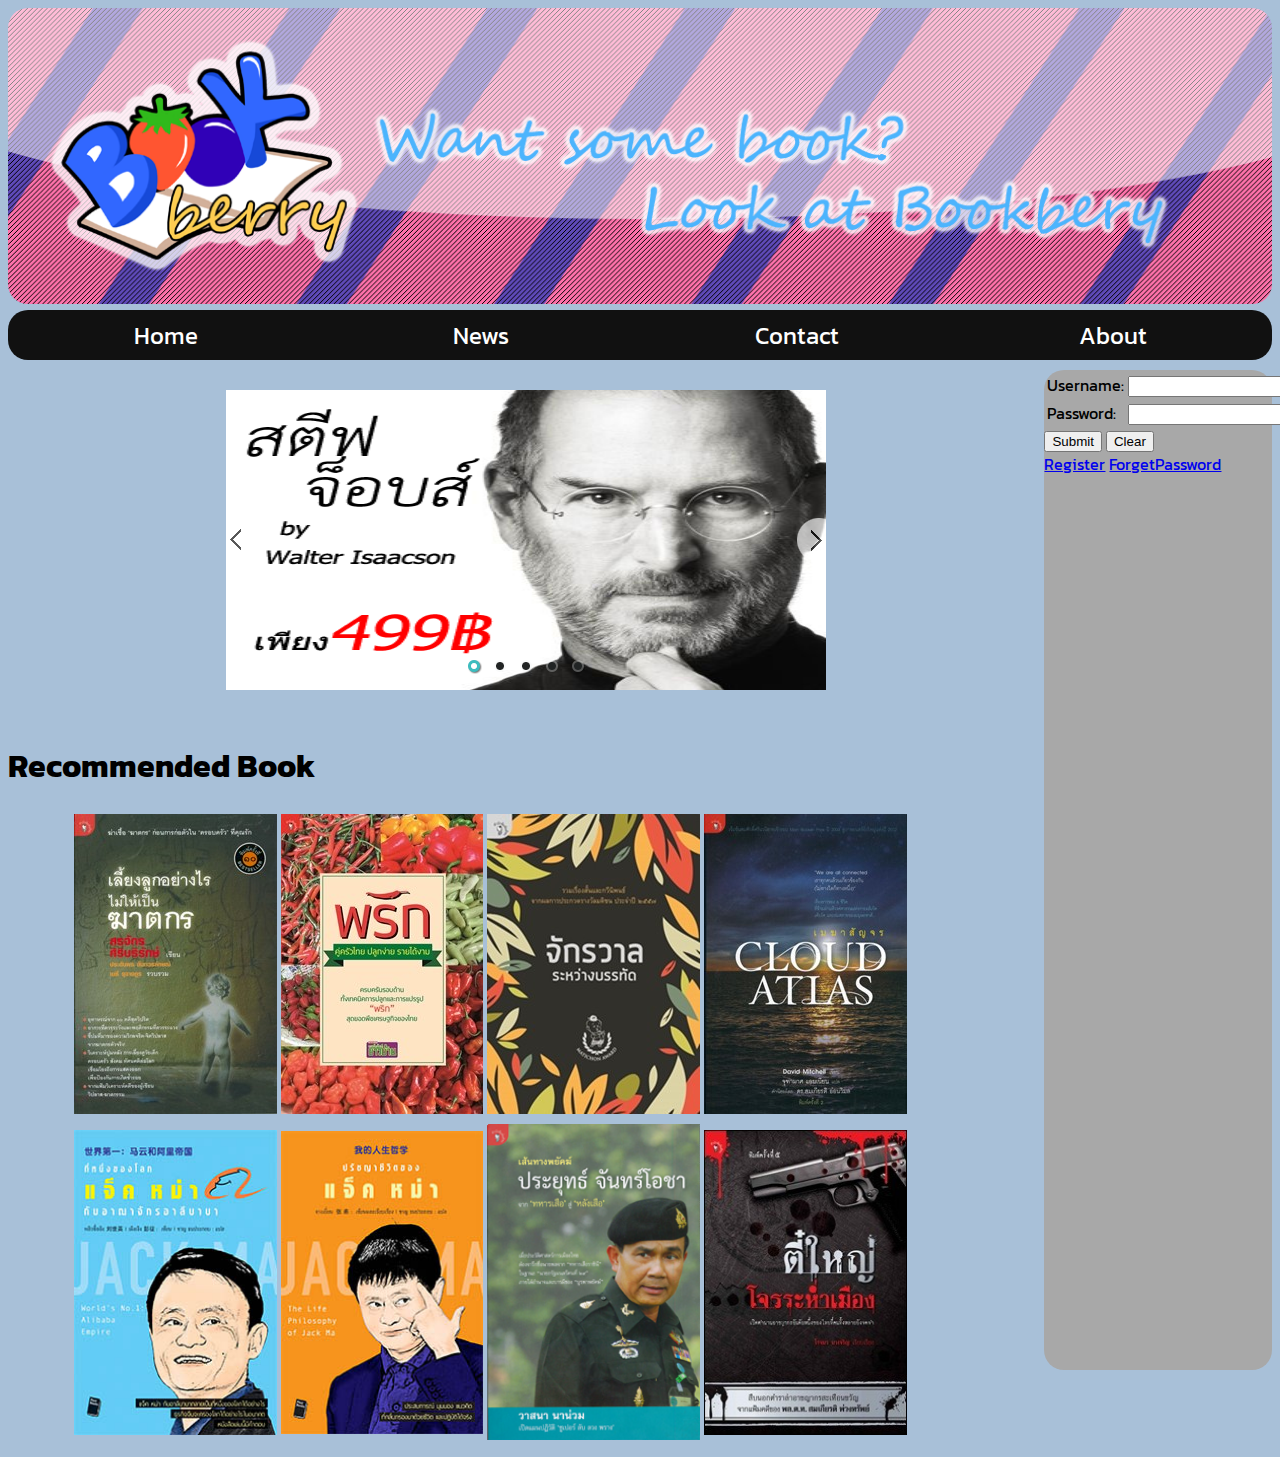
==== index.html @ 8d976d88 "FX" ====
<!Doctype html>
<html>

<head>
    <meta charset="utf-8">
    <link href='https://fonts.googleapis.com/css?family=Kanit&subset=latin,thai' rel='stylesheet' type='text/css'>
    <title>Book Store Help Form </title>
    <style type="text/css">
        #nav {
            width: 100%;
            margin-left: auto;
            margin-right: auto;
            background-color: #111;
            border-radius: 20px;
        }
        
        #nav ul {
            list-style-type: none;
            margin: 0;
            padding: 0;
            overflow: hidden;
            text-align: center;
            margin-left: auto;
            margin-right: auto;
        }
        
        li {
            float: left;
            padding: 0.09999%;
            width: 24.77%;
            margin-left: auto;
            margin-right: auto;
            font-size: 24px;
        }
        
        li a {
            display: block;
            color: white;
            padding: 2% 30%;
            text-decoration: none;
        }
        
        li:hover,
        a:hover {
            background-color: lime;
            border-radius: 20px;
        }
        
        body {
            background-color: rgb(168, 192, 216);
            font-family: 'Kanit';
        }
        
        #aside-right {
            background-color: rgb(168, 168, 168);
            height: 1000px;
            width: 18%;
            float: right;
            border-radius: 20px;
            margin-top: 10px;
        }
        
        #img {
            position: relative;
            top: 0px;
            left: 0px;
            right: 0px;
            width: 100%;
            height: 30%;
            z-index: -1;
            border: 20px;
            border-style: line;
            border-color: black;
            border-radius: 20px;
        }
        
        #but {
            padding-left: 17%;
        }
        #tb{
            padding-left: 5%;
        }
    </style>

</head>

<body>
    <div id="page">
        <div id="header">
            <img src="img/BBBanner.png" alt="Banner" width="1900 px" height="300px" id="img" />
            <div id="nav">
                <ul>
                    <li><a class="active" href="HomePage.html">Home</a></li>
                    <li><a href="#news">News</a></li>
                    <li><a href="#contact">Contact</a></li>
                    <li><a href="#about">About</a></li>
                </ul>
            </div>
            <aside id="aside-right">
                <table>
                    <tr>
                        <td>Username:</td>
                        <td>
                            <input type="Text" name="name">
                        </td>
                    </tr>
                    <tr>
                        <td>Password:</td>
                        <td>
                            <input type="Password" name="pass">
                        </td>
                    </tr>
                </table>

                <div id="butregis">
                    <input type="Submit" value="Submit">
                    <input type="reset" value="Clear">
                </div>
                <div id="regis">
                    <a href="Register.html">Register</a>
                    <a href="#forget">ForgetPassword</a>
                    <br>
                </div>
            </aside>

            <div id="content">
               <div style="height: 30px;"></div>
                <script type="text/javascript" src="js/jssor.slider.min.js"></script>
                <!-- use jssor.slider.debug.js instead for debug -->
                <script>
                    jssor_1_slider_init = function () {

                        var jssor_1_SlideshowTransitions = [
                            {
                                $Duration: 1200
                                , $Opacity: 2
                            }
            ];

                        var jssor_1_options = {
                            $AutoPlay: true
                            , $SlideshowOptions: {
                                $Class: $JssorSlideshowRunner$
                                , $Transitions: jssor_1_SlideshowTransitions
                                , $TransitionsOrder: 1
                            }
                            , $ArrowNavigatorOptions: {
                                $Class: $JssorArrowNavigator$
                            }
                            , $BulletNavigatorOptions: {
                                $Class: $JssorBulletNavigator$
                            }
                        };

                        var jssor_1_slider = new $JssorSlider$("jssor_1", jssor_1_options);

                        //responsive code begin
                        //you can remove responsive code if you don't want the slider scales while window resizing
                        function ScaleSlider() {
                            var refSize = jssor_1_slider.$Elmt.parentNode.clientWidth;
                            if (refSize) {
                                refSize = Math.min(refSize, 600);
                                jssor_1_slider.$ScaleWidth(refSize);
                            } else {
                                window.setTimeout(ScaleSlider, 30);
                            }
                        }
                        ScaleSlider();
                        $Jssor$.$AddEvent(window, "load", ScaleSlider);
                        $Jssor$.$AddEvent(window, "resize", ScaleSlider);
                        $Jssor$.$AddEvent(window, "orientationchange", ScaleSlider);
                        //responsive code end
                    };
                </script>

                <style>
                    /* jssor slider bullet navigator skin 05 css */
                    /*
        .jssorb05 div           (normal)
        .jssorb05 div:hover     (normal mouseover)
        .jssorb05 .av           (active)
        .jssorb05 .av:hover     (active mouseover)
        .jssorb05 .dn           (mousedown)
        */
                    
                    .jssorb05 {
                        position: absolute;
                    }
                    
                    .jssorb05 div,
                    .jssorb05 div:hover,
                    .jssorb05 .av {
                        position: absolute;
                        /* size of bullet elment */
                        width: 16px;
                        height: 16px;
                        background: url('img/slide/b05.png') no-repeat;
                        overflow: hidden;
                        cursor: pointer;
                    }
                    
                    .jssorb05 div {
                        background-position: -7px -7px;
                    }
                    
                    .jssorb05 div:hover,
                    .jssorb05 .av:hover {
                        background-position: -37px -7px;
                    }
                    
                    .jssorb05 .av {
                        background-position: -67px -7px;
                    }
                    
                    .jssorb05 .dn,
                    .jssorb05 .dn:hover {
                        background-position: -97px -7px;
                    }
                    /* jssor slider arrow navigator skin 12 css */
                    /*
        .jssora12l                  (normal)
        .jssora12r                  (normal)
        .jssora12l:hover            (normal mouseover)
        .jssora12r:hover            (normal mouseover)
        .jssora12l.jssora12ldn      (mousedown)
        .jssora12r.jssora12rdn      (mousedown)
        */
                    
                    .jssora12l,
                    .jssora12r {
                        display: block;
                        position: absolute;
                        /* size of arrow element */
                        width: 30px;
                        height: 46px;
                        cursor: pointer;
                        background: url('img/slide/a12.png') no-repeat;
                        overflow: hidden;
                    }
                    
                    .jssora12l {
                        background-position: -16px -37px;
                    }
                    
                    .jssora12r {
                        background-position: -75px -37px;
                    }
                    
                    .jssora12l:hover {
                        background-position: -136px -37px;
                    }
                    
                    .jssora12r:hover {
                        background-position: -195px -37px;
                    }
                    
                    .jssora12l.jssora12ldn {
                        background-position: -256px -37px;
                    }
                    
                    .jssora12r.jssora12rdn {
                        background-position: -315px -37px;
                    }
                </style>


                <div id="jssor_1" style="position: relative; margin: 0 auto; top: 0px; left: 0px; width: 600px; height: 300px; overflow: hidden; visibility: hidden;">
                    <!-- Loading Screen -->
                    <div data-u="loading" style="position: absolute; top: 0px; left: 0px;">
                        <div style="filter: alpha(opacity=70); opacity: 0.7; position: absolute; display: block; top: 0px; left: 0px; width: 100%; height: 100%;"></div>
                        <div style="position:absolute;display:block;background:url('img/slide/loading.gif') no-repeat center center;top:0px;left:0px;width:100%;height:100%;"></div>
                    </div>
                    <div data-u="slides" style="cursor: default; position: relative; top: 0px; left: 0px; width: 600px; height: 300px; overflow: hidden;">
                        <div data-p="112.50" style="display: none;">
                            <img data-u="image" src="img/slide/1.png" />
                        </div>
                        <div data-p="112.50" style="display: none;">
                            <img data-u="image" src="img/slide/2.png" />
                        </div>
                        <div data-p="112.50" style="display: none;">
                            <img data-u="image" src="img/slide/3.png" />
                        </div>
                        <div data-p="112.50" style="display: none;">
                            <img data-u="image" src="img/slide/4.png" />
                        </div>
                        <div data-p="112.50" style="display: none;">
                            <img data-u="image" src="img/slide/5.png" />
                        </div>

                    </div>
                    <!-- Bullet Navigator -->
                    <div data-u="navigator" class="jssorb05" style="bottom:16px;right:16px;" data-autocenter="1">
                        <!-- bullet navigator item prototype -->
                        <div data-u="prototype" style="width:16px;height:16px;"></div>
                    </div>
                    <!-- Arrow Navigator -->
                    <span data-u="arrowleft" class="jssora12l" style="top:0px;left:0px;width:30px;height:46px;" data-autocenter="2"></span>
                    <span data-u="arrowright" class="jssora12r" style="top:0px;right:0px;width:30px;height:46px;" data-autocenter="2"></span>
                </div>
                <script>
                    jssor_1_slider_init();
                </script>
                <div style="height: 30px;"></div>
                
                
            </div>
        </div>

    </div>
    <div id="book">
        <h1>Recommended Book</h1>
    <table id="tb">
        <tr>
            <td><img src="img\Book Picture\__300_6.jpg"  height="100%" width="100%"></td>
            <td><img src="img\Book Picture\_--_300_39.jpg" height="100%" width="100%"></td>
            <td><img src="img\Book Picture\_--300_3_6.jpg" height="100%" width="100%"></td>
            <td><img src="img\Book Picture\_--300_50.jpg" height="100%" width="100%"></td>
        </tr>
        <tr>
            <td><img src="img\Book Picture\book_468.jpg" height="100%" width="100%"></td>
            <td><img src="img\Book Picture\book_469.jpg" height="100%" width="100%"></td>
            <td><img src="img\Book Picture\file_3_13.png" height="100%" width="100%"></td>
            <td><img src="img\Book Picture\file_240_37.jpg" height="100%" width="100%"  ></td>
        </tr>
    </table>
    </div>

</body>

</html>
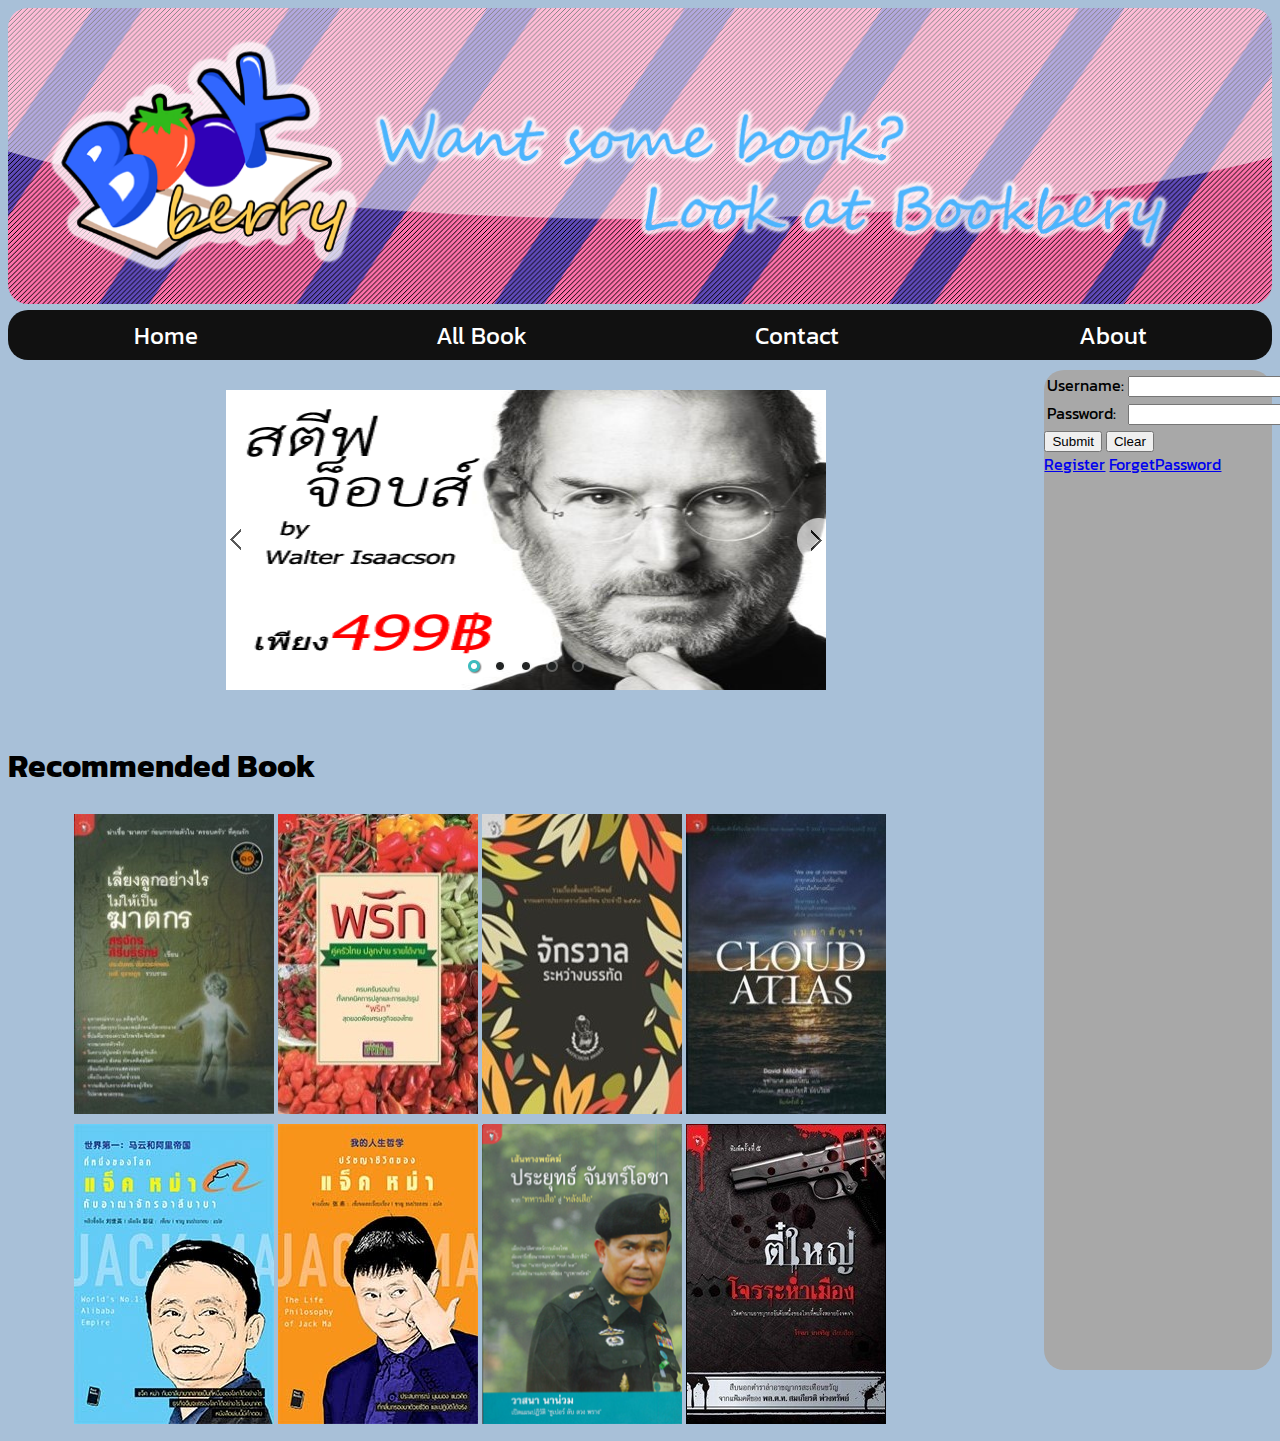
==== commit 900f014e: "External Style+Adjust image size" ====
--- a/index.html
+++ b/index.html
@@ -4,84 +4,8 @@
 <head>
     <meta charset="utf-8">
     <link href='https://fonts.googleapis.com/css?family=Kanit&subset=latin,thai' rel='stylesheet' type='text/css'>
+    <link rel="stylesheet" type="text/css" href="css/index.css">
     <title>Book Store Help Form </title>
-    <style type="text/css">
-        #nav {
-            width: 100%;
-            margin-left: auto;
-            margin-right: auto;
-            background-color: #111;
-            border-radius: 20px;
-        }
-        
-        #nav ul {
-            list-style-type: none;
-            margin: 0;
-            padding: 0;
-            overflow: hidden;
-            text-align: center;
-            margin-left: auto;
-            margin-right: auto;
-        }
-        
-        li {
-            float: left;
-            padding: 0.09999%;
-            width: 24.77%;
-            margin-left: auto;
-            margin-right: auto;
-            font-size: 24px;
-        }
-        
-        li a {
-            display: block;
-            color: white;
-            padding: 2% 30%;
-            text-decoration: none;
-        }
-        
-        li:hover,
-        a:hover {
-            background-color: lime;
-            border-radius: 20px;
-        }
-        
-        body {
-            background-color: rgb(168, 192, 216);
-            font-family: 'Kanit';
-        }
-        
-        #aside-right {
-            background-color: rgb(168, 168, 168);
-            height: 1000px;
-            width: 18%;
-            float: right;
-            border-radius: 20px;
-            margin-top: 10px;
-        }
-        
-        #img {
-            position: relative;
-            top: 0px;
-            left: 0px;
-            right: 0px;
-            width: 100%;
-            height: 30%;
-            z-index: -1;
-            border: 20px;
-            border-style: line;
-            border-color: black;
-            border-radius: 20px;
-        }
-        
-        #but {
-            padding-left: 17%;
-        }
-        #tb{
-            padding-left: 5%;
-        }
-    </style>
-
 </head>
 
 <body>
@@ -90,9 +14,9 @@
             <img src="img/BBBanner.png" alt="Banner" width="1900 px" height="300px" id="img" />
             <div id="nav">
                 <ul>
-                    <li><a class="active" href="HomePage.html">Home</a></li>
-                    <li><a href="#news">News</a></li>
-                    <li><a href="#contact">Contact</a></li>
+                    <li><a class="active#1" href="indexhtml">Home</a></li>
+                    <li><a class="active#2" href="display_book.html">All Book</a></li>
+                    <li><a class="active#3" href="contactus.html">Contact</a></li>
                     <li><a href="#about">About</a></li>
                 </ul>
             </div>
@@ -124,7 +48,7 @@
             </aside>
 
             <div id="content">
-               <div style="height: 30px;"></div>
+                <div style="height: 30px;"></div>
                 <script type="text/javascript" src="js/jssor.slider.min.js"></script>
                 <!-- use jssor.slider.debug.js instead for debug -->
                 <script>
@@ -301,28 +225,28 @@
                     jssor_1_slider_init();
                 </script>
                 <div style="height: 30px;"></div>
-                
-                
+
+
             </div>
         </div>
 
     </div>
     <div id="book">
-        <h1>Recommended Book</h1>
-    <table id="tb">
-        <tr>
-            <td><img src="img\Book Picture\__300_6.jpg"  height="100%" width="100%"></td>
-            <td><img src="img\Book Picture\_--_300_39.jpg" height="100%" width="100%"></td>
-            <td><img src="img\Book Picture\_--300_3_6.jpg" height="100%" width="100%"></td>
-            <td><img src="img\Book Picture\_--300_50.jpg" height="100%" width="100%"></td>
-        </tr>
-        <tr>
-            <td><img src="img\Book Picture\book_468.jpg" height="100%" width="100%"></td>
-            <td><img src="img\Book Picture\book_469.jpg" height="100%" width="100%"></td>
-            <td><img src="img\Book Picture\file_3_13.png" height="100%" width="100%"></td>
-            <td><img src="img\Book Picture\file_240_37.jpg" height="100%" width="100%"  ></td>
-        </tr>
-    </table>
+        <h1> Recommended Book</h1>
+        <table id="tb">
+            <tr>
+                <td><img src="img\Book Picture\__300_6.jpg" height="100%" width="100%"></td>
+                <td><img src="img\Book Picture\_--_300_39.jpg" height="100%" width="100%"></td>
+                <td><img src="img\Book Picture\_--300_3_6.jpg" height="100%" width="100%"></td>
+                <td><img src="img\Book Picture\_--300_50.jpg" height="100%" width="100%"></td>
+            </tr>
+            <tr>
+                <td><img src="img\Book Picture\book_468.jpg" height="100%" width="100%"></td>
+                <td><img src="img\Book Picture\book_469.jpg" height="100%" width="100%"></td>
+                <td><img src="img\Book Picture\file_3_13.png" height="100%" width="100%"></td>
+                <td><img src="img\Book Picture\file_240_37.jpg" height="100%" width="100%"></td>
+            </tr>
+        </table>
     </div>
 
 </body>
--- a/css/index.css
+++ b/css/index.css
@@ -0,0 +1,75 @@
+#nav {
+    width: 100%;
+    margin-left: auto;
+    margin-right: auto;
+    background-color: #111;
+    border-radius: 20px;
+}
+
+#nav ul {
+    list-style-type: none;
+    margin: 0;
+    padding: 0;
+    overflow: hidden;
+    text-align: center;
+    margin-left: auto;
+    margin-right: auto;
+}
+
+li {
+    float: left;
+    padding: 0.09999%;
+    width: 24.77%;
+    margin-left: auto;
+    margin-right: auto;
+    font-size: 24px;
+}
+
+li a {
+    display: block;
+    color: white;
+    padding: 2% 30%;
+    text-decoration: none;
+}
+
+li:hover,
+a:hover {
+    background-color: lime;
+    border-radius: 20px;
+}
+
+body {
+    background-color: rgb(168, 192, 216);
+    font-family: 'Kanit';
+}
+
+#aside-right {
+    background-color: rgb(168, 168, 168);
+    height: 1000px;
+    width: 18%;
+    float: right;
+    border-radius: 20px;
+    margin-top: 10px;
+}
+
+#img {
+    position: relative;
+    top: 0px;
+    left: 0px;
+    right: 0px;
+    width: 100%;
+    height: 30%;
+    z-index: -1;
+    border: 20px;
+    border-style: line;
+    border-color: black;
+    border-radius: 20px;
+}
+
+#but {
+    padding-left: 17%;
+}
+
+#tb {
+    padding-left: 5%;
+}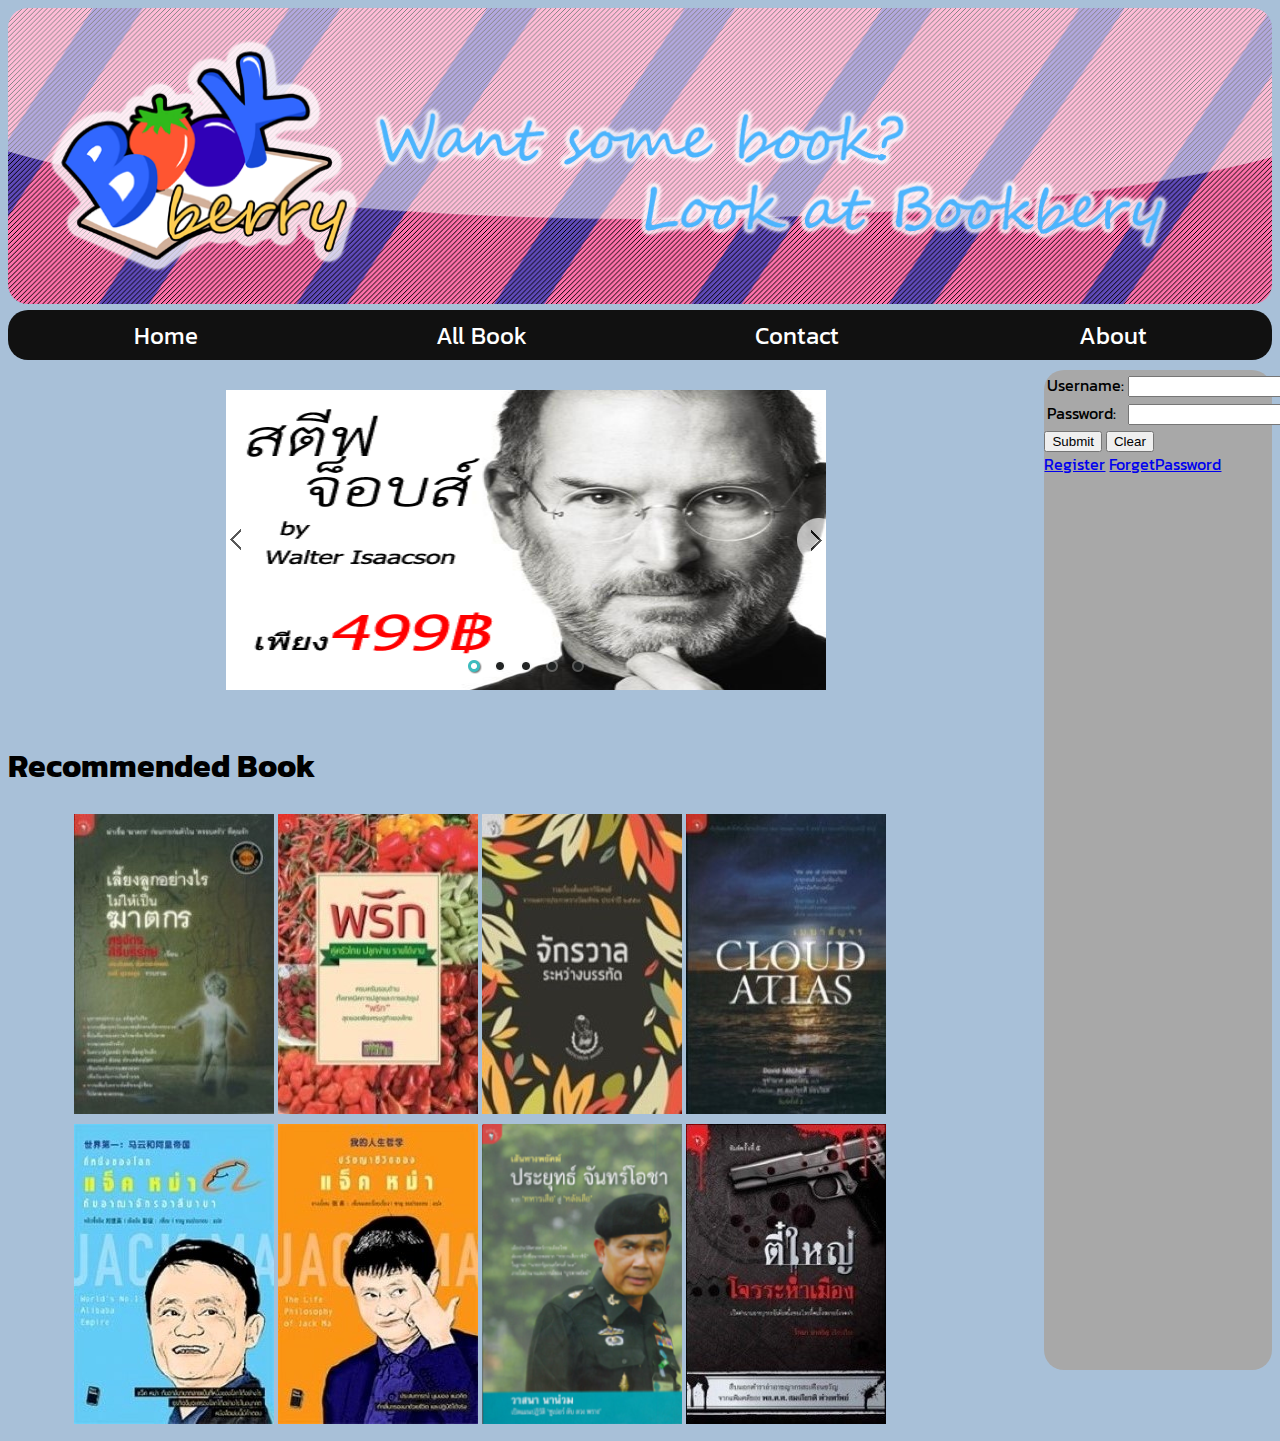
==== commit 3b726fce: "add all book to 24 book (enough)" ====
--- a/index.html
+++ b/index.html
@@ -5,7 +5,7 @@
     <meta charset="utf-8">
     <link href='https://fonts.googleapis.com/css?family=Kanit&subset=latin,thai' rel='stylesheet' type='text/css'>
     <link rel="stylesheet" type="text/css" href="css/index.css">
-    <title>Book Store Help Form </title>
+    <title>Book Store | Homepage</title>
 </head>
 
 <body>
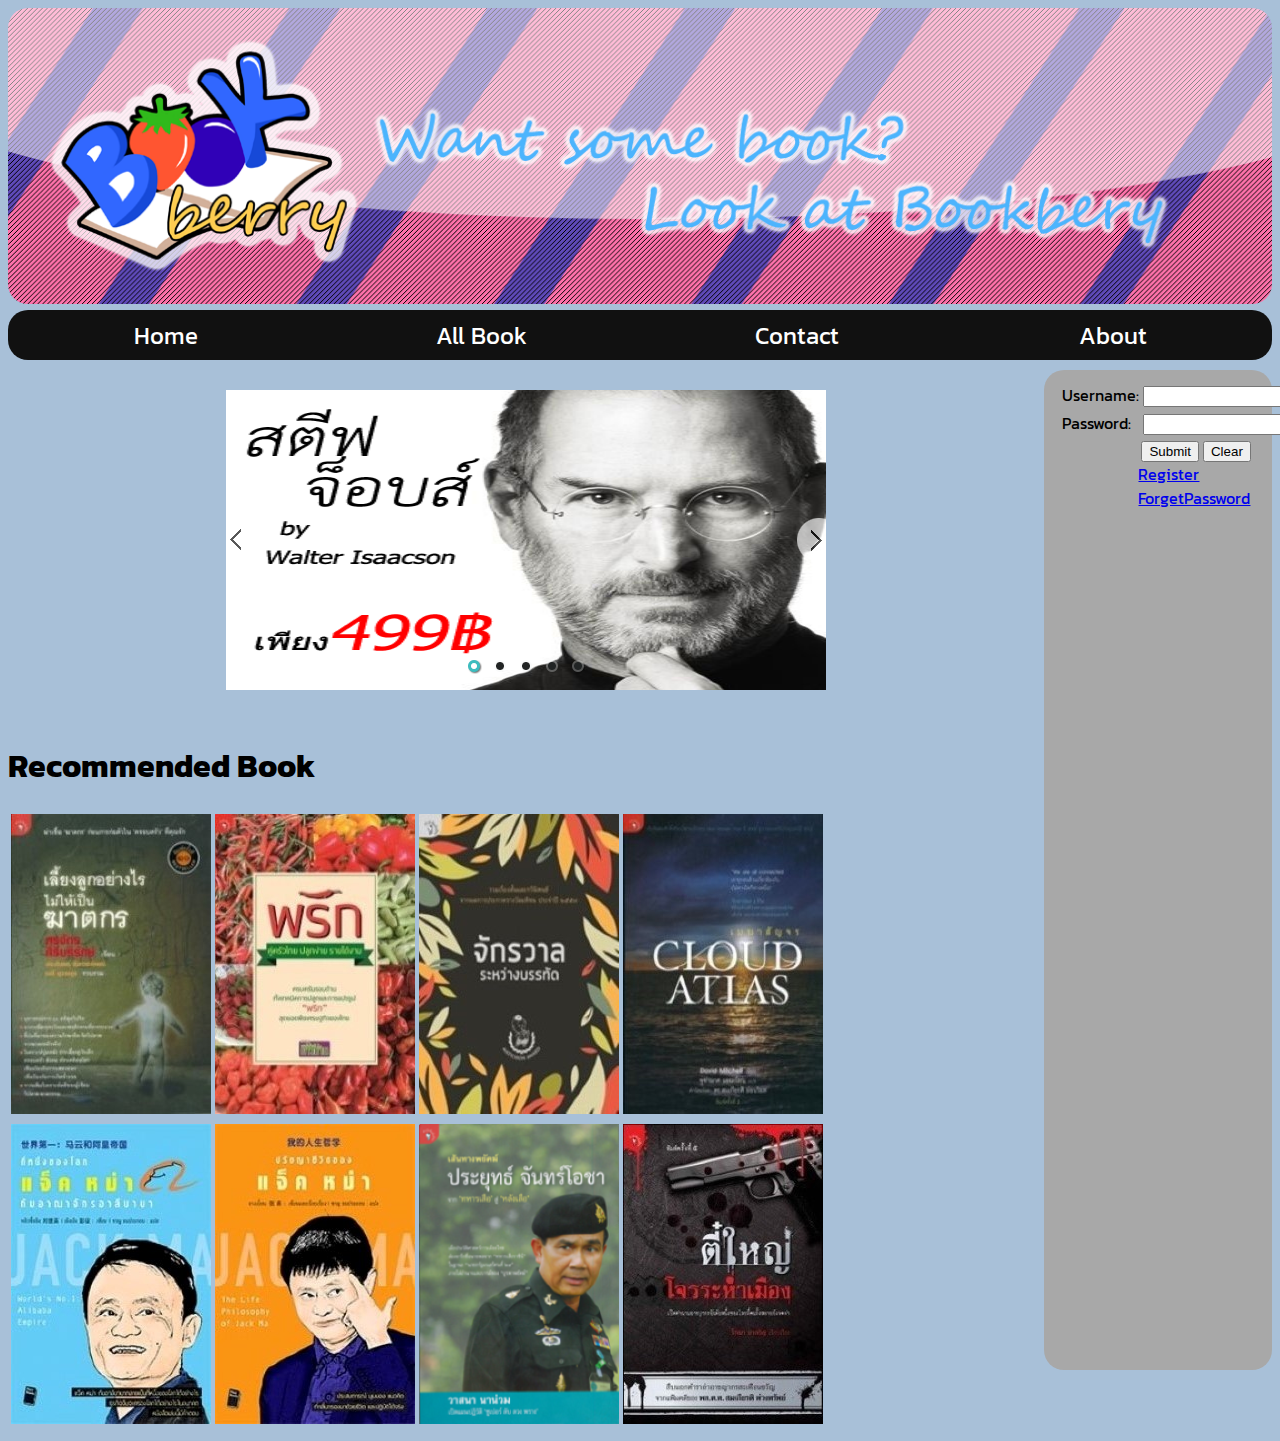
==== commit f4a58fa9: "เกือบเสร็จ" ====
--- a/index.html
+++ b/index.html
@@ -14,37 +14,38 @@
             <img src="img/BBBanner.png" alt="Banner" width="1900 px" height="300px" id="img" />
             <div id="nav">
                 <ul>
-                    <li><a class="active#1" href="indexhtml">Home</a></li>
+                    <li><a class="active#1" href="index.html">Home</a></li>
                     <li><a class="active#2" href="display_book.html">All Book</a></li>
                     <li><a class="active#3" href="contactus.html">Contact</a></li>
-                    <li><a href="#about">About</a></li>
+                    <li><a href="aboutus_comment.html">About</a></li>
                 </ul>
             </div>
             <aside id="aside-right">
-                <table>
-                    <tr>
-                        <td>Username:</td>
-                        <td>
-                            <input type="Text" name="name">
-                        </td>
-                    </tr>
-                    <tr>
-                        <td>Password:</td>
-                        <td>
-                            <input type="Password" name="pass">
-                        </td>
-                    </tr>
-                </table>
-
-                <div id="butregis">
-                    <input type="Submit" value="Submit">
-                    <input type="reset" value="Clear">
-                </div>
-                <div id="regis">
-                    <a href="Register.html">Register</a>
-                    <a href="#forget">ForgetPassword</a>
-                    <br>
-                </div>
+                <form action="###" id="login">
+                    <table>
+                        <tr>
+                            <td>Username:</td>
+                            <td>
+                                <input type="Text" name="name">
+                            </td>
+                        </tr>
+                        <tr>
+                            <td>Password:</td>
+                            <td>
+                                <input type="Password" name="pass">
+                            </td>
+                        </tr>
+                    </table>
+
+                    <div id="butregis">
+                        <input type="Submit" value="Submit">
+                        <input type="reset" value="Clear">
+                    </div>
+                    <div id="regis">
+                        <a href="Register.html">Register</a>
+                        <a href="#forget">ForgetPassword</a>
+                        <br>
+                </form>
             </aside>
 
             <div id="content">
@@ -56,22 +57,22 @@
 
                         var jssor_1_SlideshowTransitions = [
                             {
-                                $Duration: 1200
-                                , $Opacity: 2
+                                $Duration: 1200,
+                                $Opacity: 2
                             }
             ];
 
                         var jssor_1_options = {
-                            $AutoPlay: true
-                            , $SlideshowOptions: {
-                                $Class: $JssorSlideshowRunner$
-                                , $Transitions: jssor_1_SlideshowTransitions
-                                , $TransitionsOrder: 1
-                            }
-                            , $ArrowNavigatorOptions: {
+                            $AutoPlay: true,
+                            $SlideshowOptions: {
+                                $Class: $JssorSlideshowRunner$,
+                                $Transitions: jssor_1_SlideshowTransitions,
+                                $TransitionsOrder: 1
+                            },
+                            $ArrowNavigatorOptions: {
                                 $Class: $JssorArrowNavigator$
-                            }
-                            , $BulletNavigatorOptions: {
+                            },
+                            $BulletNavigatorOptions: {
                                 $Class: $JssorBulletNavigator$
                             }
                         };
--- a/css/index.css
+++ b/css/index.css
@@ -1,75 +1,115 @@
-#nav {
-    width: 100%;
-    margin-left: auto;
-    margin-right: auto;
-    background-color: #111;
-    border-radius: 20px;
+ #nav {
+     width: 100%;
+     margin-left: auto;
+     margin-right: auto;
+     background-color: #111;
+     border-radius: 20px;
+ }
+ 
+ #nav ul {
+     list-style-type: none;
+     margin: 0;
+     padding: 0;
+     overflow: hidden;
+     text-align: center;
+     margin-left: auto;
+     margin-right: auto;
+ }
+ 
+ li {
+     float: left;
+     padding: 0.09999%;
+     width: 24.77%;
+     margin-left: auto;
+     margin-right: auto;
+     font-size: 24px;
+ }
+ 
+ li a {
+     display: block;
+     color: white;
+     padding: 2% 30%;
+     text-decoration: none;
+ }
+ 
+ li:hover,
+ a:hover {
+     background-color: lime;
+     border-radius: 20px;
+ }
+ 
+ body {
+     background-color: rgb(168, 192, 216);
+     font-family: 'Kanit';
+ }
+ 
+ #aside-right {
+     background-color: rgb(168, 168, 168);
+     height: 1000px;
+     width: 18%;
+     float: right;
+     border-radius: 20px;
+     margin-top: 10px;
+ }
+ 
+ #img {
+     position: relative;
+     top: 0px;
+     left: 0px;
+     right: 0px;
+     width: 100%;
+     height: 30%;
+     z-index: -1;
+     border: 20px;
+     border-style: line;
+     border-color: black;
+     border-radius: 20px;
+ }
+ 
+ #Commend {
+     padding-left: 10%;
+ }
+ 
+ #fieldform {
+     padding-left: 25%;
+     margin-top: 5%;
+ }
+ 
+ #but {
+     padding-left: 18%;
+ }
+ 
+ #but input {
+     font-size: 20px;
+     padding: 5px;
+     border-radius: 3px;
+     margin-right: 20px;
+     background-color: lime;
+ }
+ 
+ #regis {
+     margin-left: 79px;
+ }
+ 
+ #butregis {
+     margin-left: 82px;
+ }
+ 
+ #content-center {
+     margin-top: 1%;
+     background-color: rgb(240, 216, 216);
+     width: 78%;
+     height: 850px;
+     float: left;
+     padding: 1%;
+     border-radius: 20px;
+     position: static;
+ }
+ #login{
+    padding-top: 10px;
+    margin-left: 15px;
 }
-
-#nav ul {
-    list-style-type: none;
-    margin: 0;
-    padding: 0;
-    overflow: hidden;
-    text-align: center;
-    margin-left: auto;
-    margin-right: auto;
-}
-
-li {
-    float: left;
-    padding: 0.09999%;
-    width: 24.77%;
-    margin-left: auto;
-    margin-right: auto;
-    font-size: 24px;
-}
-
-li a {
-    display: block;
-    color: white;
-    padding: 2% 30%;
-    text-decoration: none;
-}
-
-li:hover,
-a:hover {
-    background-color: lime;
-    border-radius: 20px;
-}
-
-body {
-    background-color: rgb(168, 192, 216);
-    font-family: 'Kanit';
-}
-
-#aside-right {
-    background-color: rgb(168, 168, 168);
-    height: 1000px;
-    width: 18%;
-    float: right;
-    border-radius: 20px;
-    margin-top: 10px;
-}
-
-#img {
-    position: relative;
-    top: 0px;
-    left: 0px;
-    right: 0px;
-    width: 100%;
-    height: 30%;
-    z-index: -1;
-    border: 20px;
-    border-style: line;
-    border-color: black;
-    border-radius: 20px;
-}
-
-#but {
-    padding-left: 17%;
-}
-
-#tb {
-    padding-left: 5%;
-}+ #map {
+     margin-top: 1%;
+     border: 5px solid #000000;
+ }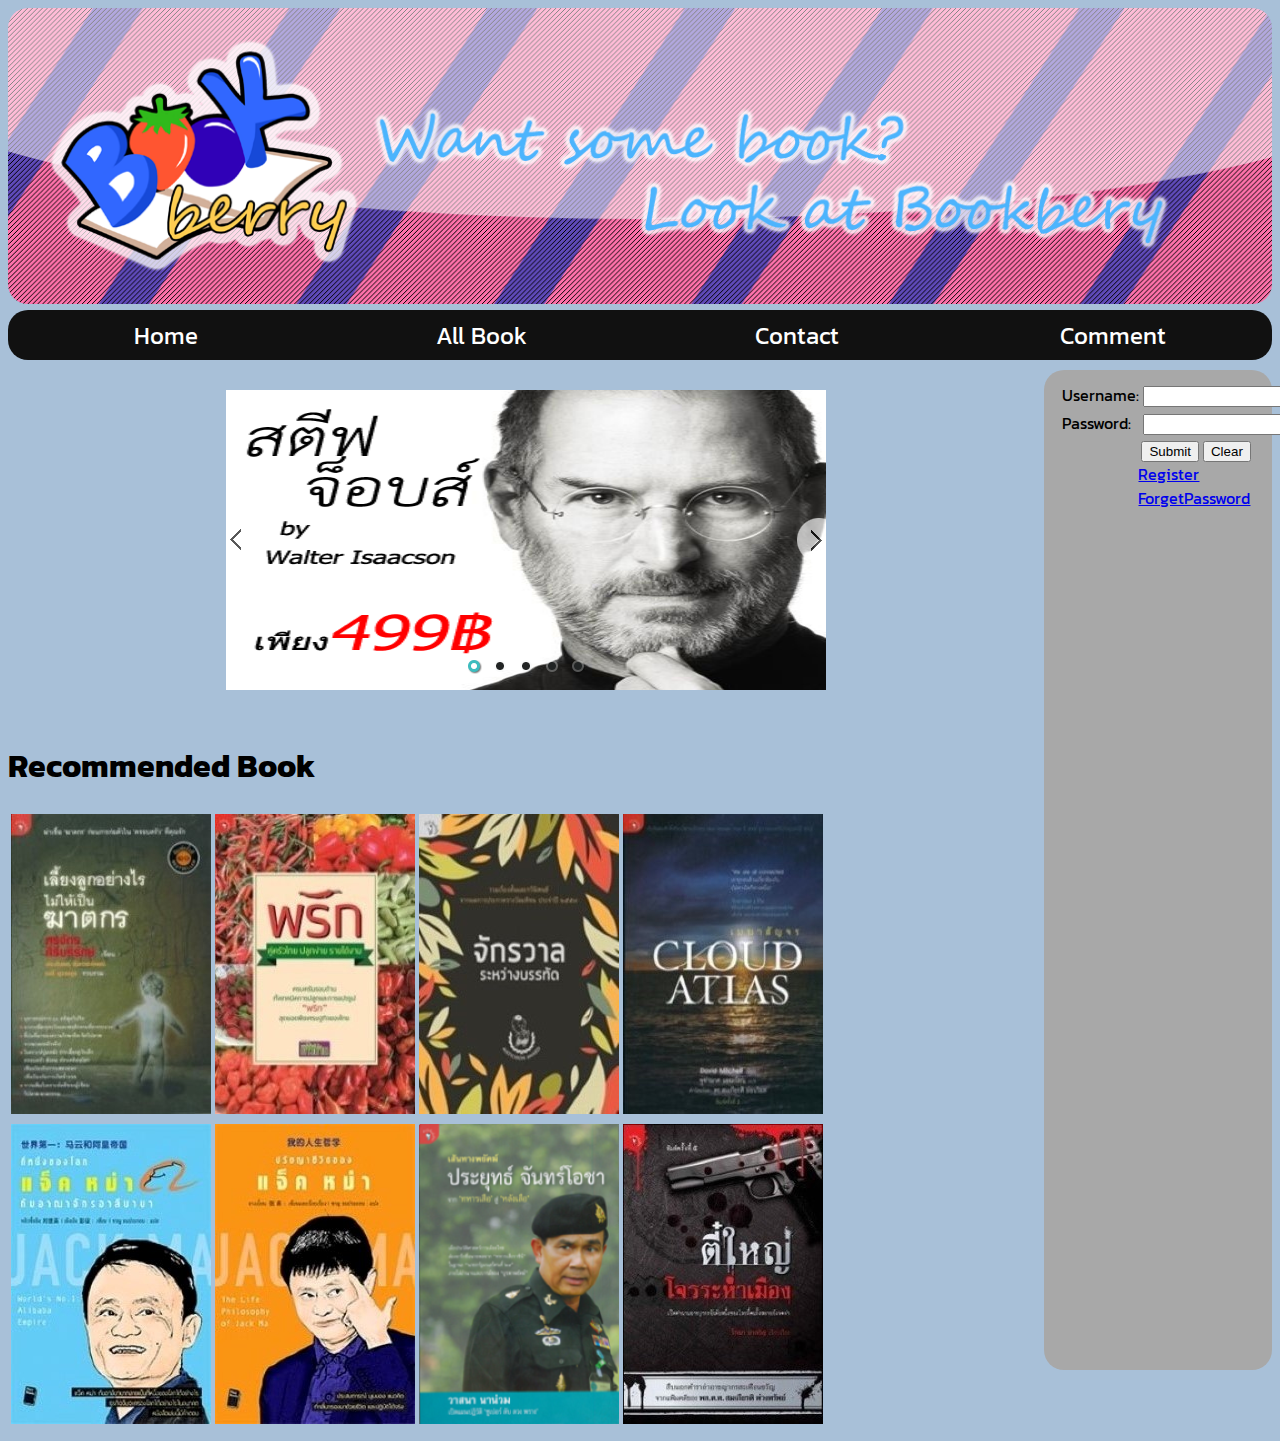
==== commit 92ce1509: "finished" ====
--- a/index.html
+++ b/index.html
@@ -17,7 +17,7 @@
                     <li><a class="active#1" href="index.html">Home</a></li>
                     <li><a class="active#2" href="display_book.html">All Book</a></li>
                     <li><a class="active#3" href="contactus.html">Contact</a></li>
-                    <li><a href="aboutus_comment.html">About</a></li>
+                    <li><a href="aboutus_comment.html">Comment</a></li>
                 </ul>
             </div>
             <aside id="aside-right">
